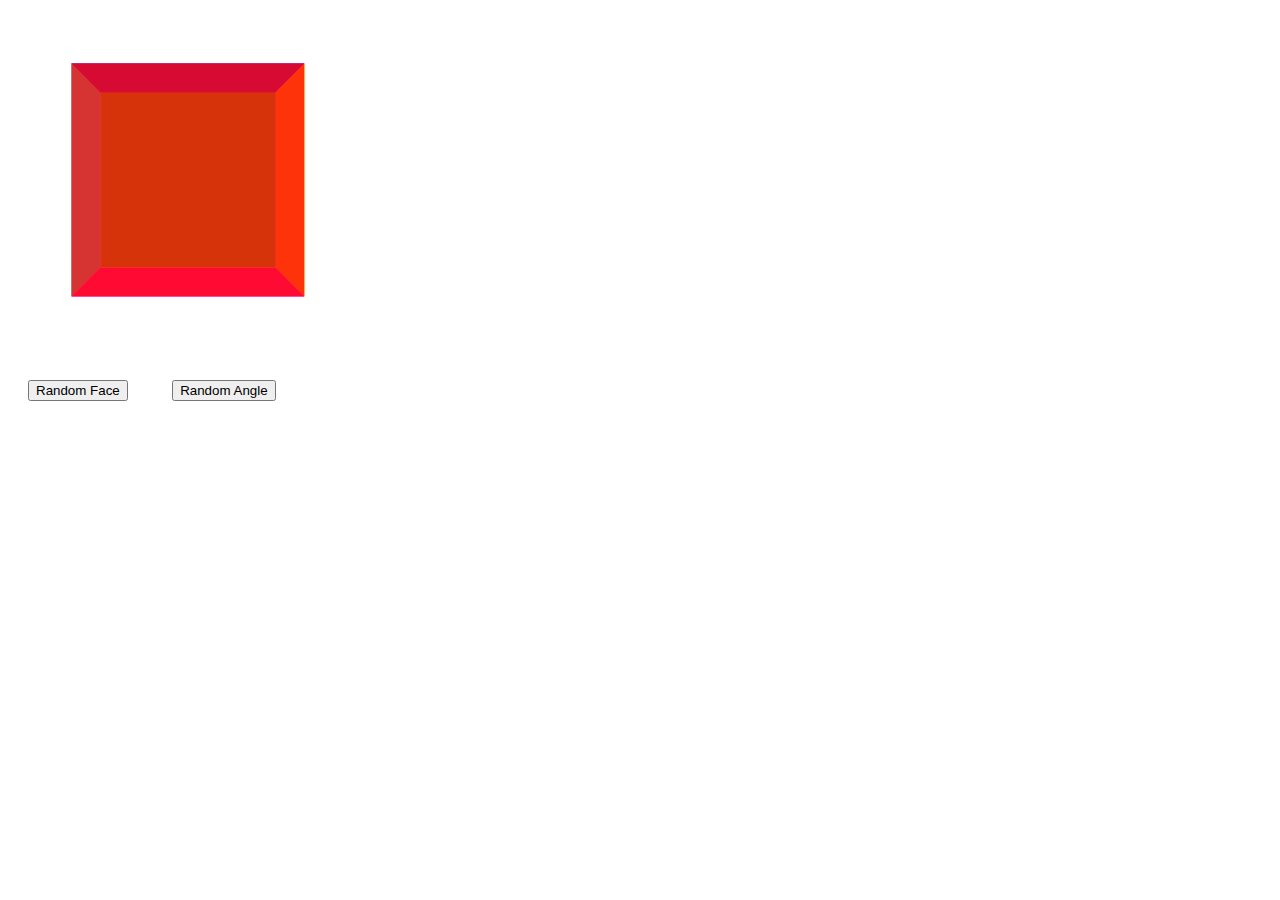
==== cube.html @ 7f7b8a5f "Working cube, not integrated" ====
<!DOCTYPE html>
<html lang="en">

<head>
    <meta charset="UTF-8">
    <meta name="viewport" content="width=device-width, initial-scale=1.0">
    <meta http-equiv="X-UA-Compatible" content="ie=edge">
    <title>Portfolio Projects</title>
    <link rel="stylesheet" href="cube.css">
    <script src="cube.js"></script>
</head>


<div class="cube-container">
    <div class="cube">
        <div class="cube-face cube-face-front">
       
        </div>
        <div class="cube-face cube-face-right">
       
        </div>
        <div class="cube-face cube-face-back">
     
        </div>
        <div class="cube-face cube-face-left">
    
        </div>
        <div class="cube-face cube-face-top">
 
        </div>
        <div class="cube-face cube-face-bottom">
        </div>
    </div>
</div>

<button class="random-btn" id="cube-btn-random-face">Random Face</button>
<button class="random-btn" id="cube-btn-random-angle">Random Angle</button>
---- cube.css ----
/* * {
    box-sizing: border-box;
} */

button {
    z-index: 1;
    margin: 20px;
}

body {
    font-family: sans-serif;
}

.cube-container {
    width: 200px;
    height: 200px;
    margin: 80px;
    perspective: 700px;
}

.cube {
    width: 200px;
    height: 200px;
    position: relative;
    transform-style: preserve-3d;
    transition: transform 3s;

}

.cube-face {
    position: absolute;
    width: 200px;
    height: 200px;
    line-height: 200px;
    font-size: 40px;
    font-weight: bold;
    color: white;
    text-align: center;

}

.cube-face-front {
    background: hsla(0, 100%, 50%, 0.8);
}

.cube-face-right {
    background: hsla(60, 100%, 50%, 0.8);
}

.cube-face-back {
    background: hsla(120, 100%, 50%, 0.8);
}

.cube-face-left {
    background: hsla(180, 100%, 50%, 0.8);
}

.cube-face-top {
    background: hsla(240, 100%, 50%, 0.8);
}

.cube-face-bottom {
    background: hsla(300, 100%, 50%, 0.8);
}

.cube-face-front {
    transform: rotateY(0deg) translateZ(100px);
}

.cube-face-right {
    transform: rotateY(90deg) translateZ(100px);
}

.cube-face-back {
    transform: rotateY(180deg) translateZ(100px);
}

.cube-face-left {
    transform: rotateY(-90deg) translateZ(100px);
}

.cube-face-top {
    transform: rotateX(90deg) translateZ(100px);
}

.cube-face-bottom {
    transform: rotateX(-90deg) translateZ(100px);
}
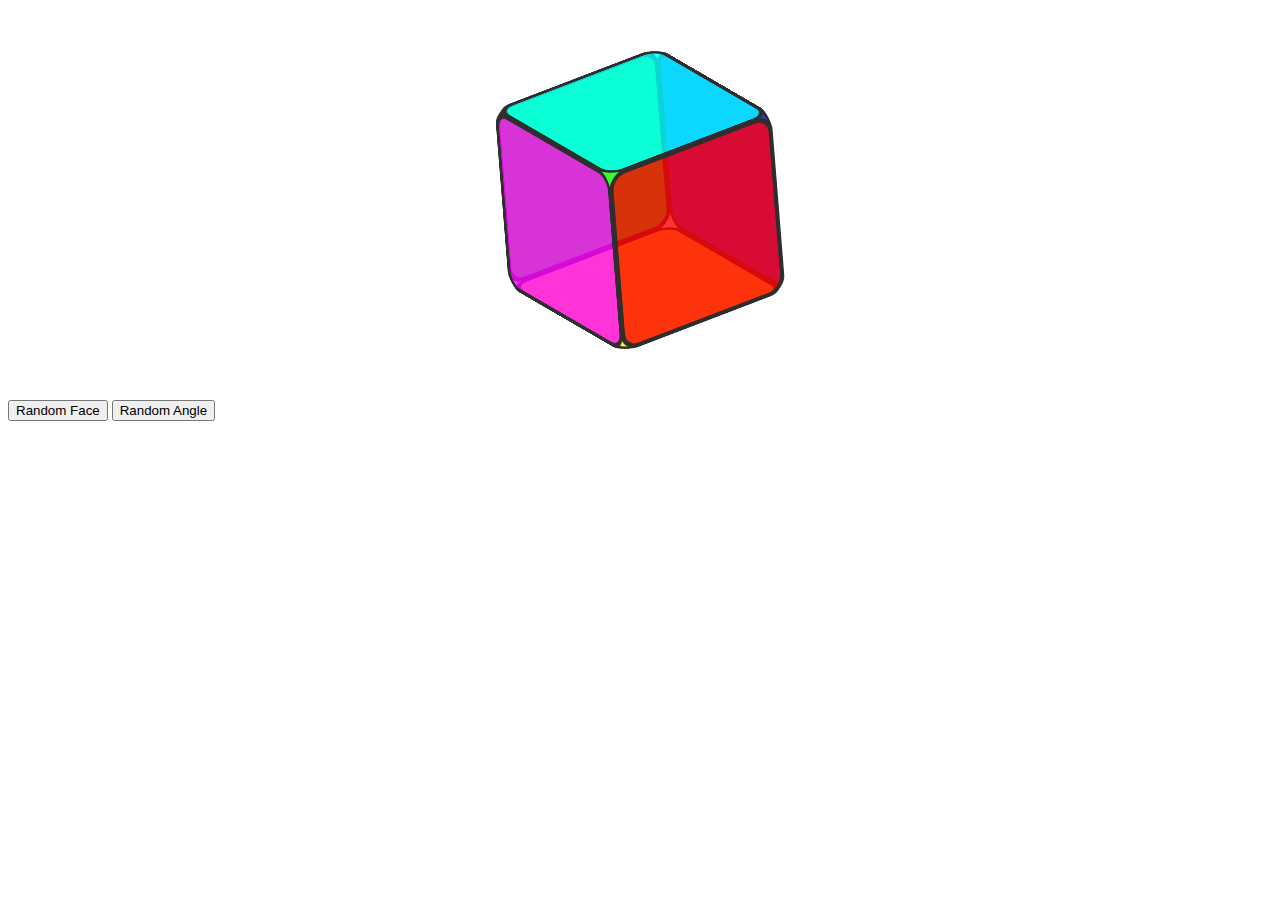
==== commit cedd5054: "3d first attempt" ====
--- a/cube.html
+++ b/cube.html
@@ -9,7 +9,6 @@
     <link rel="stylesheet" href="cube.css">
     <script src="cube.js"></script>
 </head>
-
 
 <div class="cube-container">
     <div class="cube">
--- a/cube.css
+++ b/cube.css
@@ -1,21 +1,13 @@
-/* * {
+* {
     box-sizing: border-box;
-} */
-
-button {
-    z-index: 1;
-    margin: 20px;
-}
-
-body {
-    font-family: sans-serif;
 }
 
 .cube-container {
     width: 200px;
     height: 200px;
     margin: 80px;
-    perspective: 700px;
+    margin: 100px auto;
+    transform-style: preserve-3d;
 }
 
 .cube {
@@ -34,8 +26,9 @@
     line-height: 200px;
     font-size: 40px;
     font-weight: bold;
-    color: white;
     text-align: center;
+    border: 5px solid rgb(46, 46, 46);
+    border-radius: 20px;
 
 }
 
@@ -64,25 +57,25 @@
 }
 
 .cube-face-front {
-    transform: rotateY(0deg) translateZ(100px);
+    transform: rotateY(0deg) translateZ(99px);
 }
 
 .cube-face-right {
-    transform: rotateY(90deg) translateZ(100px);
+    transform: rotateY(90deg) translateZ(99px);
 }
 
 .cube-face-back {
-    transform: rotateY(180deg) translateZ(100px);
+    transform: rotateY(180deg) translateZ(99px);
 }
 
 .cube-face-left {
-    transform: rotateY(-90deg) translateZ(100px);
+    transform: rotateY(-90deg) translateZ(99px);
 }
 
 .cube-face-top {
-    transform: rotateX(90deg) translateZ(100px);
+    transform: rotateX(90deg) translateZ(99px);
 }
 
 .cube-face-bottom {
-    transform: rotateX(-90deg) translateZ(100px);
+    transform: rotateX(-90deg) translateZ(99px);
 }